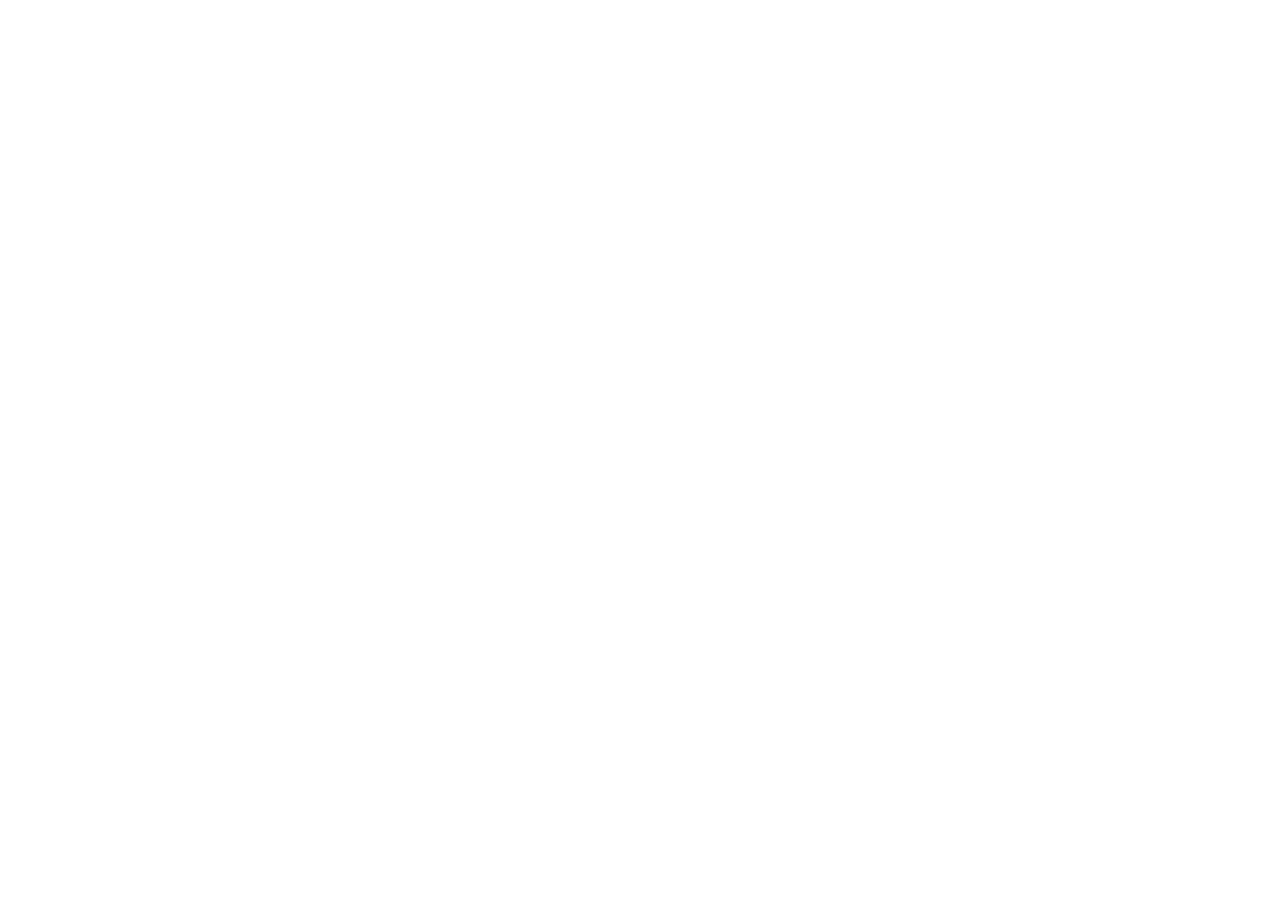
==== templates/index.html @ cfb933e8 "Add files via upload" ====
<!DOCTYPE html>
<html>
<head>
  <meta charset="UTF-8">
  <meta name="viewport" content="initial-scale=1, maximum-scale=1">
  <title>Example using `omise.js` alternative payment form</title>
</head>
<body>
<form class="checkout-form" name="checkoutForm" method="POST" action="/checkout">
  <script type="text/javascript" src="https://cdn.omise.co/omise.js"
          data-key="pkey_test_528pq8jk0a69yw1vz79"
          data-frame-label="Merchant site name"
          data-frame-description="Merchant site description"
          data-default-payment-method="credit_card"
          data-amount="{{currency}}"
          data-currency="thb"
          data-button-label="Payment">
  </script>
</form>

</body>
</html>
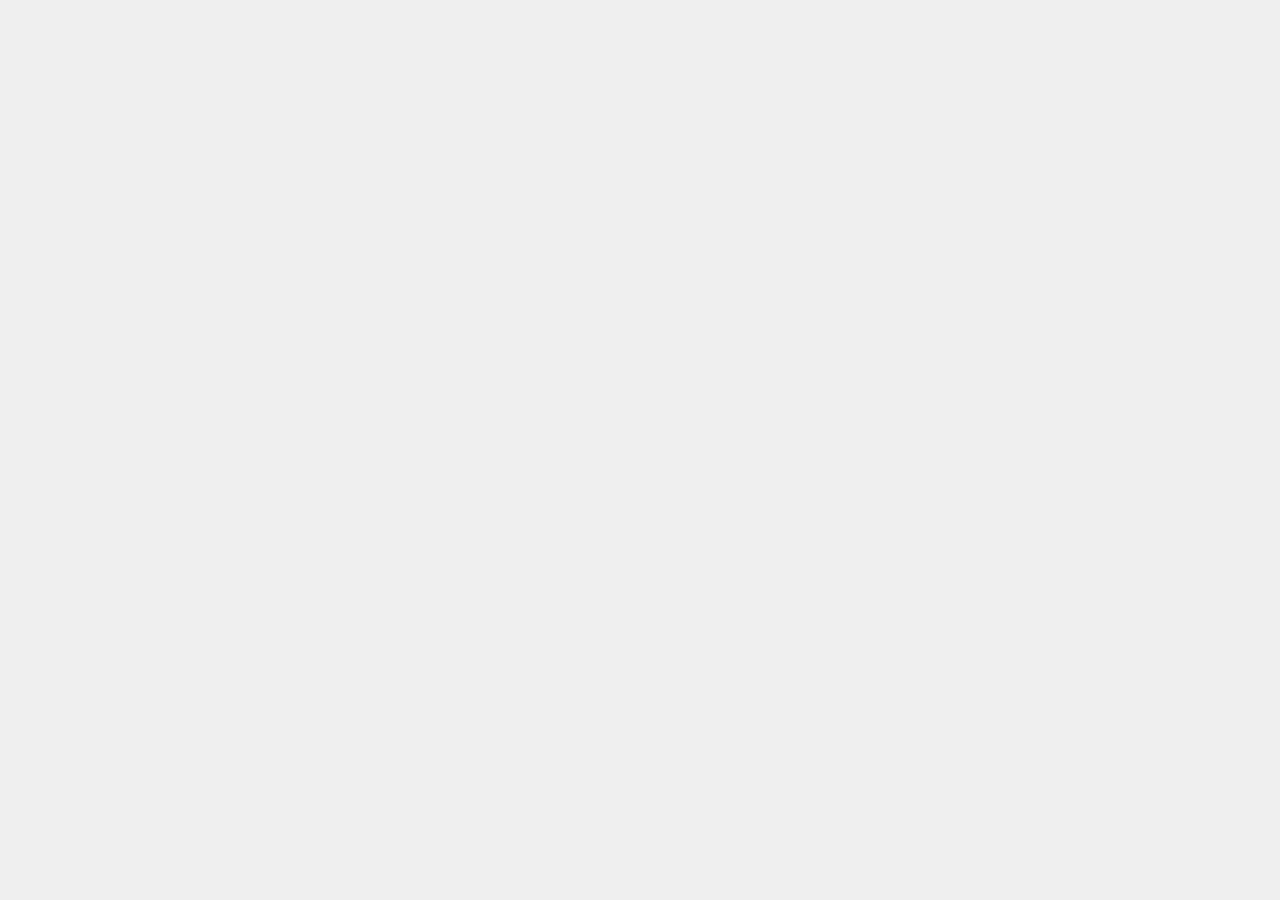
==== commit fc080163: "update templates" ====
--- a/templates/index.html
+++ b/templates/index.html
@@ -1,22 +1,25 @@
 <!DOCTYPE html>
 <html>
 <head>
-  <meta charset="UTF-8">
-  <meta name="viewport" content="initial-scale=1, maximum-scale=1">
-  <title>Example using `omise.js` alternative payment form</title>
+  <meta charset="utf-8">
+  <title>Example 2: Simple Integration with CSS</title>
+  <meta name="viewport" content="width=device-width, user-scalable=no" />
+  <link rel="stylesheet" href="styles/examples.css">
+  <link rel="stylesheet" href="styles/custom.css">
 </head>
 <body>
-<form class="checkout-form" name="checkoutForm" method="POST" action="/checkout">
-  <script type="text/javascript" src="https://cdn.omise.co/omise.js"
+  <div class="form">
+      <form name="checkoutForm" method="POST" action="/checkout">
+        <script type="text/javascript" src="https://cdn.omise.co/omise.js"
           data-key="pkey_test_528pq8jk0a69yw1vz79"
-          data-frame-label="Merchant site name"
-          data-frame-description="Merchant site description"
-          data-default-payment-method="credit_card"
+          data-image="https://cdn.omise.co/assets/dashboard/images/omise-logo.png"
           data-amount="{{currency}}"
           data-currency="thb"
-          data-button-label="Payment">
-  </script>
-</form>
-
+          data-button-label="Pay now"
+          data-frame-label="Payment"
+          data-submit-label="Checkout">
+        </script>
+      </form>
+    </div>
 </body>
 </html>--- a/templates/styles/examples.css
+++ b/templates/styles/examples.css
@@ -0,0 +1,41 @@
+body {
+  font-family: Arial, Helvetica, sans-serif;
+  font-size: 14px;
+}
+
+a {
+  color: #0588eb;
+  text-decoration: none;
+}
+
+a:hover {
+  color: #047ad2;
+  text-decoration: underline;
+}
+
+li {
+  line-height: 2em;
+}
+
+.success {
+  color: green;
+}
+
+.error {
+  color: red;
+}
+
+.token {
+  display: inline-block;
+  background-color: blue;
+  color: white;
+  padding: 2px 5px;
+  font-size: 12px;
+  border-radius: 2px;
+}
+
+.back-to-index {
+  margin-top: 40px;
+  padding-top: 20px;
+  border-top: 2px solid #333;
+}
--- a/templates/styles/custom.css
+++ b/templates/styles/custom.css
@@ -0,0 +1,7 @@
+body { background-color: #efefef; }
+h1 { font-size: 1.3em; color: #444; font-family: "Helvetica", "Trebuchet MS", sans-serif; font-weight: 400; text-shadow: 1px 1px #fff; }
+p { font-size: .9em; color: #666; font-family: "Helvetica", "Trebuchet MS", sans-serif; text-shadow: 1px 1px #fff; }
+.form { width: 600px; margin: auto; padding: 10px; }
+form { display: block; margin-top: 20px; }
+button { display: inline-block; min-width: 400px; background-color: #0588eb; color: #fff; padding: 50px; border: 2px solid #047ad2; border-radius: 3px; cursor: pointer; outline: none; transition: all 0.15s ease-in-out 0s; }
+button:hover { background-color: #047ad2; }
